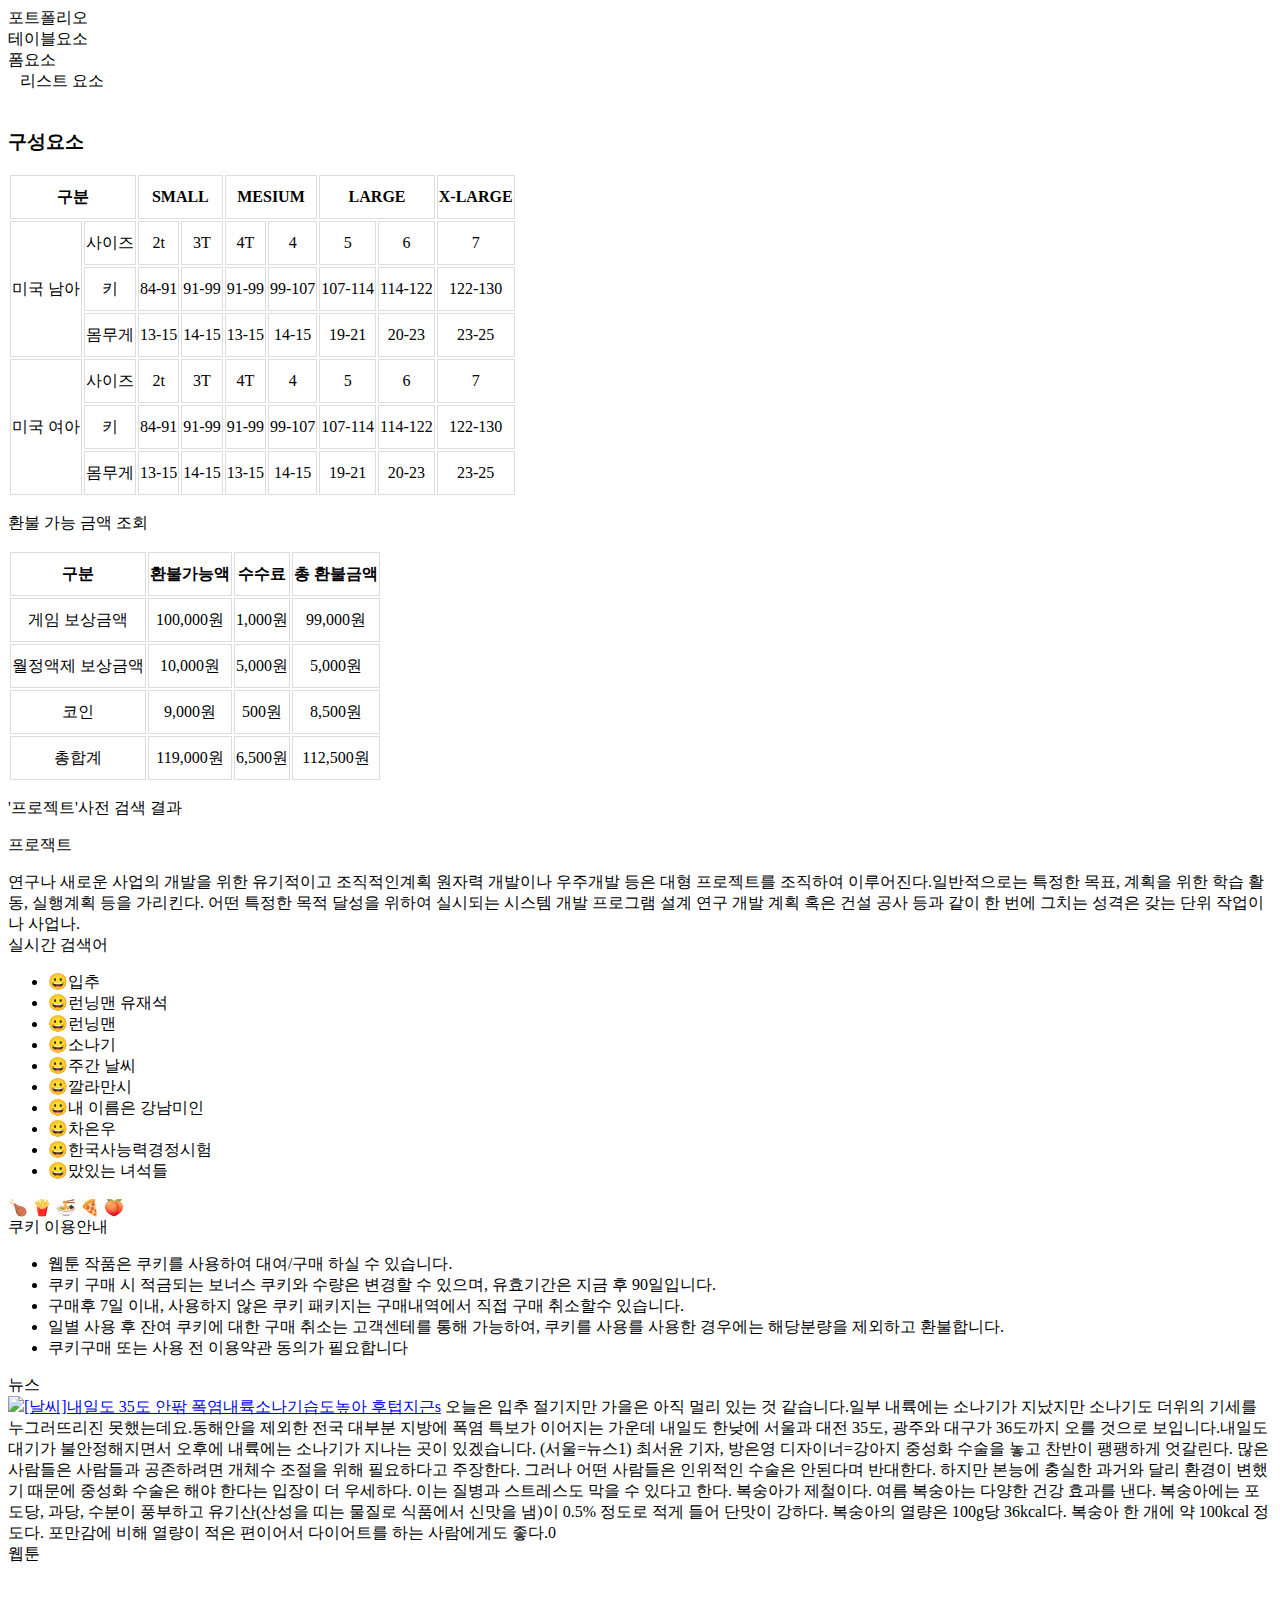
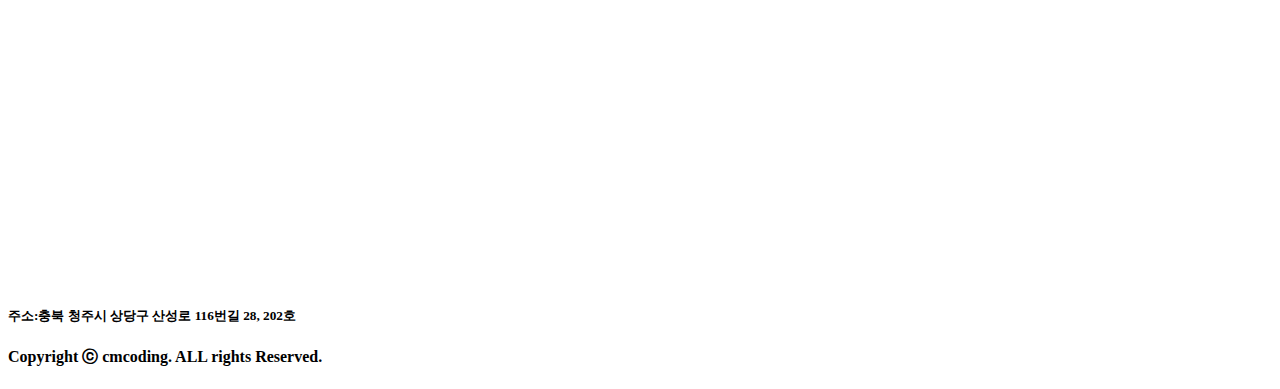
==== portfolio.html @ 3cfc8351 "Add files via upload" ====
<!DOCTYPE html>
<html lang="ko" dir="ltr">
  <head>
    <meta charset="utf-8">
    <style>
    th, td{border:1px solid #ddd; text-align:center;height: 40px;
 }

    </style>
    <title></title>
    <link rel="stylesheet" href=0>
  </head>
  <body>
        <div class="container">
      <div class="header">
        <div class="h1">포트폴리오</div>

        </div>
      </div>
      <div class="main">
        <div class="menu">


<div class="m1">
  테이블요소
</div>
<div class="m2">
  폼요소
</div>
<div class="m3">
&nbsp;&nbsp;  리스트 요소
</div>
</div><br>
      <div class="title">
        <h3>구성요소</h3>

      </div>
      <div class="t1">

      </div>
      <div class="t2">
        <table>
          <tr>
            <th colspan="2" >구분 </th>
            <th colspan="2" >SMALL </th>
            <th colspan="2" >MESIUM </th>
            <th colspan="2" >LARGE</th>
            <th colspan="2" >X-LARGE</th>
          </tr>
          <tr>
            <td rowspan="3">미국 남아</td>
            <td>사이즈</td>
            <td>2t</td>
            <td>3T</td>
            <td>4T</td>
            <td>4</td>
            <td>5</td>
            <td>6</td>
            <td>7</td>
          </tr>

          <tr>

            <td>키</td>
            <td>84-91</td>
            <td>91-99</td>
            <td>91-99</td>
            <td>99-107</td>
            <td>107-114</td>
            <td>114-122</td>
            <td>122-130</td>
          </tr>
          <tr>

            <td>몸무게</td>
            <td>13-15</td>
            <td>14-15</td>
            <td>13-15</td>
            <td>14-15</td>
            <td>19-21</td>
            <td>20-23</td>
            <td>23-25</td>
          </tr>
          <tr>
            <td rowspan="3">미국 여아</td>
            <td>사이즈</td>
            <td>2t</td>
            <td>3T</td>
            <td>4T</td>
            <td>4</td>
            <td>5</td>
            <td>6</td>
            <td>7</td>
          </tr>
          <tr>
            <td>키</td>
            <td>84-91</td>
            <td>91-99</td>
            <td>91-99</td>
            <td>99-107</td>
            <td>107-114</td>
            <td>114-122</td>
            <td>122-130</td>
          </tr>
          <tr>
            <td>몸무게</td>
            <td>13-15</td>
            <td>14-15</td>
            <td>13-15</td>
            <td>14-15</td>
            <td>19-21</td>
            <td>20-23</td>
            <td>23-25</td>
          </tr>

        </table>


        <p>환불 가능 금액 조회</p>
        <table>
          <tr>
            <th>구분</th>
            <th>환불가능액</th>
            <th>수수료</th>
            <th>총 환불금액</th>
          </tr>
          <tr>
            <td>게임 보상금액</td>
            <td>100,000원</td>
            <td>1,000원</td>
            <td>99,000원</td>
          </tr>
          <tr>
            <td>월정액제 보상금액</td>
            <td>10,000원</td>
            <td>5,000원</td>
            <td>5,000원</td>
          </tr>
          <tr>
            <td>코인</td>
            <td>9,000원</td>
            <td>500원</td>
            <td>8,500원</td>
          </tr>
          <tr>
            <td>총합계</td>
            <td>119,000원</td>
            <td>6,500원</td>
            <td>112,500원</td>
          </tr>

        </table>

      </div>
      <div class="t1">
        <div class="c_text">

        </div>

      </div>
      <div class="t2">

      </div>
      <div class="t1">

      </div>
      <div class="t2">
        <p div class="c_text">
          '프로젝트'사전 검색 결과


          <div class="project">
                <p>프로잭트</p>
            연구나 새로운 사업의 개발을 위한 유기적이고 조직적인계획 원자력 개발이나 우주개발 등은 대형 프로젝트를 조직하여 이루어진다.일반적으로는 특정한 목표, 계획을 위한 학습 활동, 실행계획 등을 가리킨다.
            어떤 특정한 목적 달성을 위하여 실시되는 시스템 개발 프로그램 설계 연구 개발 계획 혹은 건설 공사 등과 같이 한 번에 그치는 성격은 갖는 단위 작업이나 사업나.
          </div>
          실시간 검색어
          <div class="search">
            <ul class="b">
              <li>&#128512;입추</li>
              <li>&#128512;런닝맨 유재석</li>
              <li>&#128512;런닝맨</li>
              <li>&#128512;소나기</li>
              <li>&#128512;주간 날씨</li>
              <li>&#128512;깔라만시</li>
              <li>&#128512;내 이름은 강남미인</li>
              <li>&#128512;차은우</li>
              <li>&#128512;한국사능력경정시험</li>
              <li>&#128512;맜있는 녀석들</li>
            </ul>
&#127831;
&#127839;
&#127836;
&#127829;
 &#127825;
          </div>
          쿠키 이용안내

<ul class="a">
  <li>웹툰 작품은 쿠키를 사용하여 대여/구매 하실 수 있습니다.</li>
  <li>쿠키 구매 시 적금되는 보너스 쿠키와 수량은 변경할 수 있으며, 유효기간은 지금 후 90일입니다.</li>
  <li>구매후 7일 이내, 사용하지 않은 쿠키 패키지는 구매내역에서 직접 구매 취소할수 있습니다.</li>
  <li>일별 사용 후 잔여 쿠키에 대한 구매 취소는 고객센테를 통해 가능하여, 쿠키를 사용를 사용한 경우에는 해당분량을 제외하고 환불합니다.</li>
  <li>쿠키구매 또는 사용 전 이용약관 동의가 필요합니다</li>
</ul>

          뉴스
          <div class="news">
            <img src="https://via.placeholder.com/80x80"
            ><a href="#">[날씨]내일도 35도 안팎 폭염내륙소나기습도높아 후텁지근s</a>
            오늘은 입추 절기지만 가을은 아직 멀리 있는 것 같습니다.일부 내륙에는 소나기가 지났지만 소나기도 더위의 기세를 누그러뜨리진 못했는데요.동해안을 제외한 전국 대부분 지방에 폭염 특보가 이어지는 가운데 내일도 한낮에 서울과 대전 35도, 광주와 대구가 36도까지 오를 것으로 보입니다.내일도 대기가 불안정해지면서 오후에 내륙에는 소나기가 지나는 곳이 있겠습니다.

(서울=뉴스1) 최서윤 기자, 방은영 디자이너=강아지 중성화 수술을 놓고 찬반이 팽팽하게 엇갈린다. 많은 사람들은 사람들과 공존하려면 개체수 조절을 위해 필요하다고 주장한다. 그러나 어떤 사람들은 인위적인 수술은 안된다며 반대한다. 하지만 본능에 충실한 과거와 달리 환경이 변했기 때문에 중성화 수술은 해야 한다는 입장이 더 우세하다. 이는 질병과 스트레스도 막을 수 있다고 한다.

복숭아가 제철이다. 여름 복숭아는 다양한 건강 효과를 낸다.

복숭아에는 포도당, 과당, 수분이 풍부하고 유기산(산성을 띠는 물질로 식품에서 신맛을 냄)이 0.5% 정도로 적게 들어 단맛이 강하다. 복숭아의 열량은 100g당 36kcal다. 복숭아 한 개에 약 100kcal 정도다. 포만감에 비해 열량이 적은 편이어서 다이어트를 하는 사람에게도 좋다.0

          </div>
          웹툰
          <div class="webtoon">
<iframe width="560" height="315" src="https://www.youtube.com/embed/nZtGa84ERI8" title="YouTube video player" frameborder="0" allow="accelerometer; autoplay; clipboard-write; encrypted-media; gyroscope; picture-in-picture" allowfullscreen></iframe></iframe>
          </div>
        </div>
      </div>
      </div>

      <div class="footer">
<h5>주소:충북 청주시 상당구 산성로 116번길 28, 202호 </h5><h4>Copyright ⓒ cmcoding. ALL rights Reserved.</h4>
      </div>


  </body>
</html>
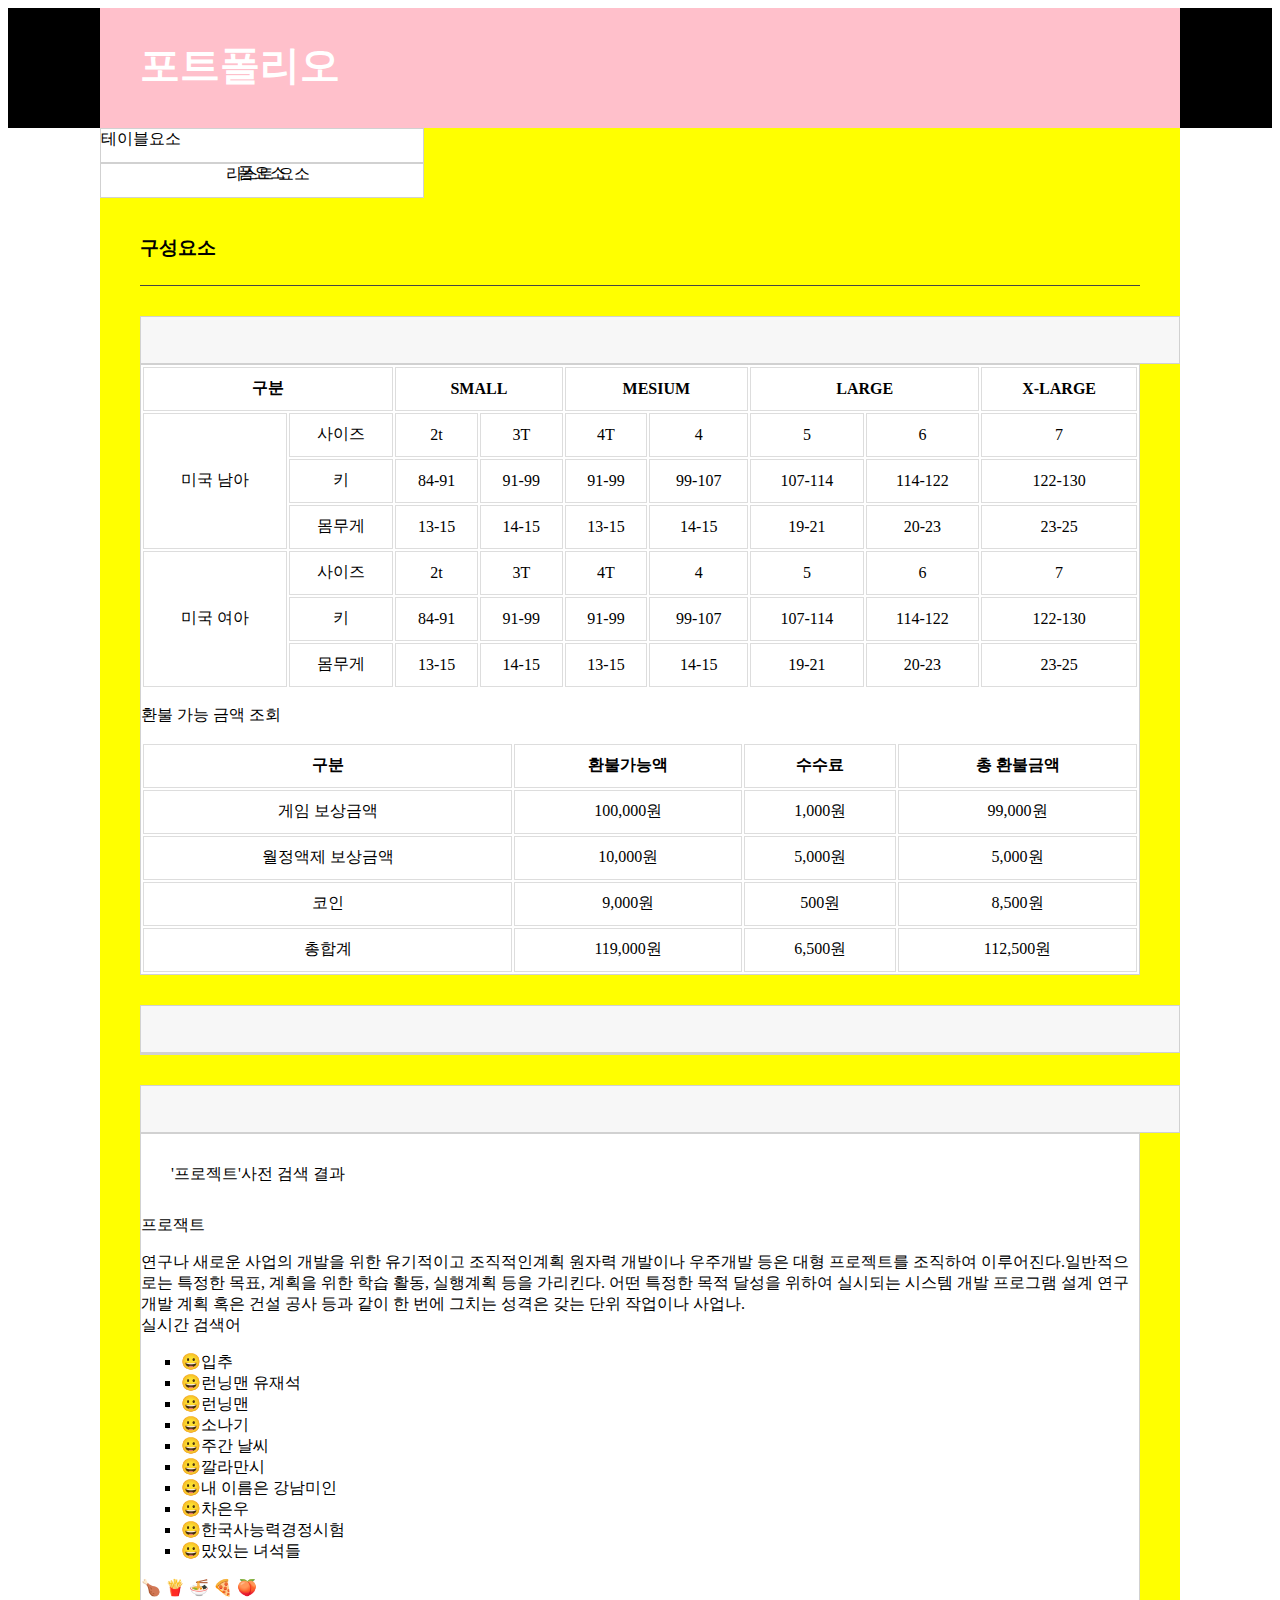
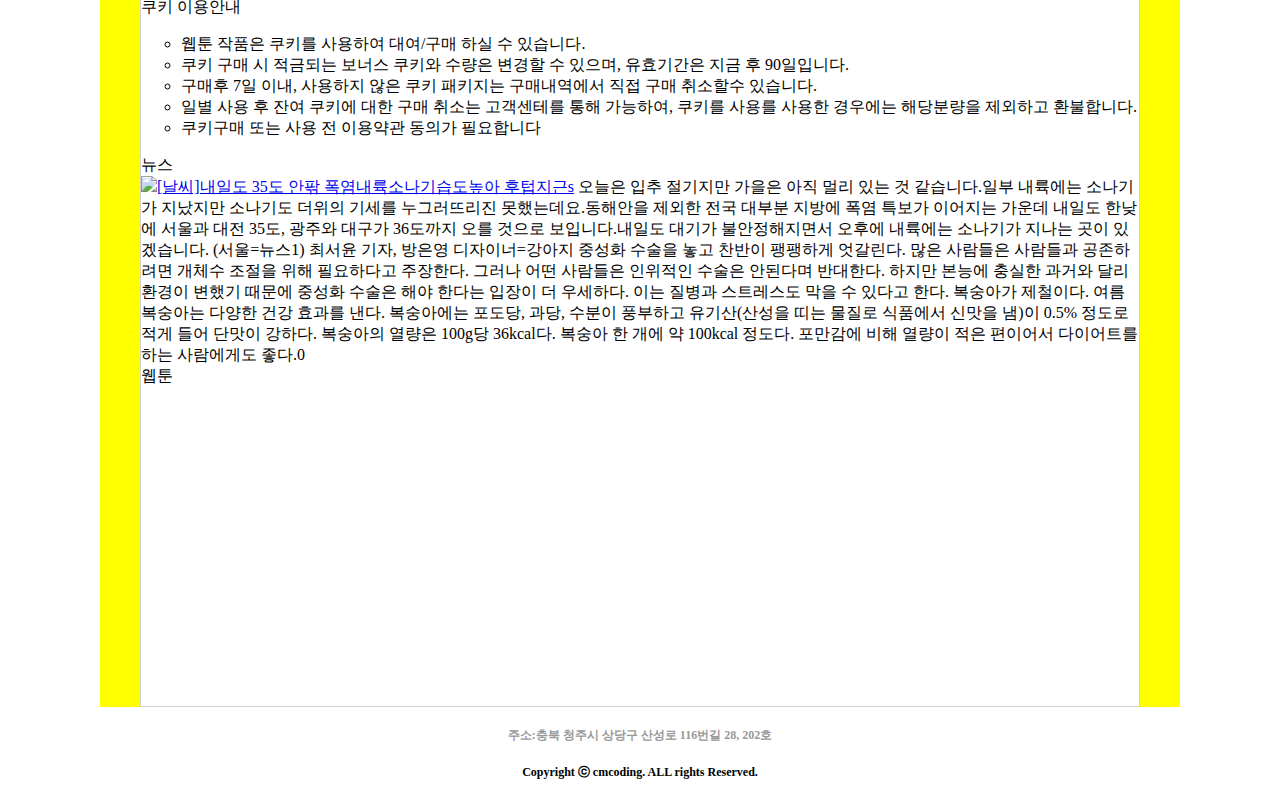
==== commit bbc197f6: "Update portfolio.html" ====
--- a/portfolio.html
+++ b/portfolio.html
@@ -8,7 +8,7 @@
 
     </style>
     <title></title>
-    <link rel="stylesheet" href=0>
+    <link rel="stylesheet" href=port.css>
   </head>
   <body>
         <div class="container">
